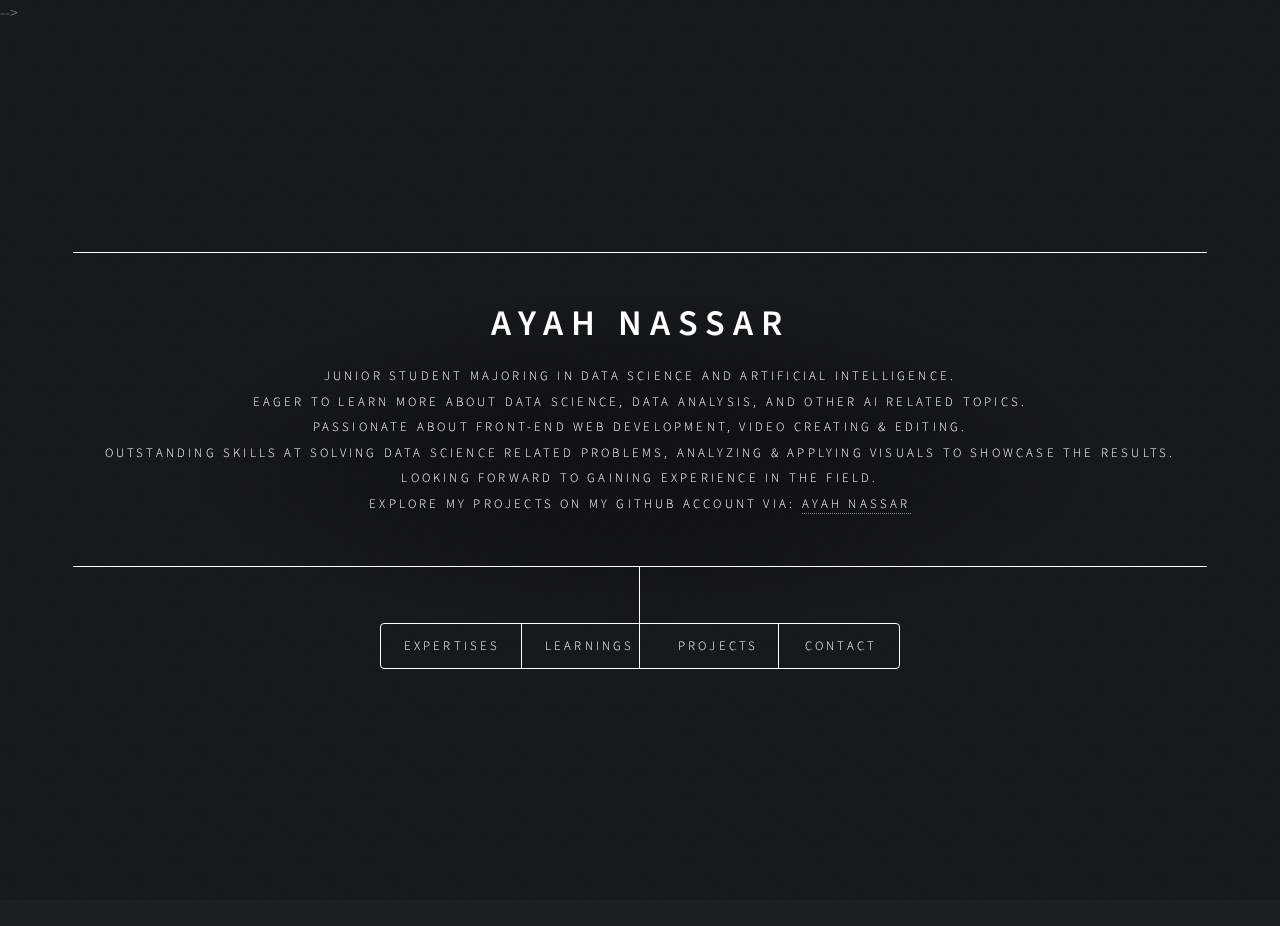
==== portfolioAyah/index.html @ 123b7825 "Update index.html" ====
<!DOCTYPE HTML>

<html>
	<head>
		<title>Ayah Nassar</title>
		<meta charset="utf-8" />
		<meta name="viewport" content="width=device-width, initial-scale=1, user-scalable=no" />
		<link rel="stylesheet" href="assets/css/main.css" />
		<noscript><link rel="stylesheet" href="assets/css/noscript.css" /></noscript>

<!-- 		<!-- Favicon Links -->

		<link rel="apple-touch-icon" sizes="180x180" href="images/apple-touch-icon.png">
		<link rel="icon" type="image/png" sizes="32x32" href="images/favicon-32x32.png">
		<link rel="icon" type="image/png" sizes="16x16" href="images/favicon-16x16.png">
		<link rel="manifest" href="images/site.webmanifest">
		<link rel="mask-icon" href="images/safari-pinned-tab.svg" color="#5bbad5">
		<link rel="shortcut icon" href="images/favicon.ico">
		<meta name="msapplication-TileColor" content="#2d89ef">
		<meta name="msapplication-TileImage" content="images/mstile-150x150.png">
		<meta name="theme-color" content="#ffffff"> -->


	</head>
	<body class="is-preload">

		<!-- Wrapper -->
			<div id="wrapper">

				<!-- Header -->
					<header id="header">
						<!-- <div class="logo">
							<span class="icon fa-gem"></span> 
						</div> -->
						<div class="content">
							<div class="inner">
								<h1>Ayah Nassar</h1>
								<p>Junior student majoring in Data Science and Artificial intelligence. <br>
									Eager to learn more about Data Science, Data Analysis, and other AI related topics. <br>
									Passionate about front-end web development, video creating & editing. <bR>
									Outstanding skills at solving Data Science related problems, analyzing & applying visuals to showcase the results. <br>
									Looking forward to gaining experience in the field. <br>
									Explore my projects on my GitHub account via: <a href="https://github.com/AyahNassar?tab=repositories">Ayah Nassar</a></p>
							</div>
						</div>
						<nav>
							<ul>
								<li><a href="#intro">Expertises</a></li>
								<li><a href="#work">Learnings</a></li>
								<li><a href="#elements">Projects</a></li>
								<li><a href="#contact">Contact</a></li>
							</ul>
						</nav>
					</header>

				<!-- Main -->
					<div id="main">

						<!-- Intro -->
							<article id="intro">
								<h2 class="major">Intro</h2>
								<span class="image main"><img src="images/pic01.png" alt="" /></span>
					
								<h2 class="major">Skills</h2>
								<!-- <span class="image main"><img src="images/pic01.jpg" alt="" /></span> -->
								<ul>
									<li>Data Analysis</li>
									<li>Data Visualization</li>
									<li>SQL (MySQL) & Non-SQL (MongoDB)</li>
									<li>Microsoft PowerBi</li>
									<li>Microsoft Excel</li>
									<li>Basic Statistics</li>
									<li>Machine Learning Algorithms</li>
									<li>Web Development (HTML/CSS/JS)</li>
									<li>Node.js with Express.js</li>
									<li>Kali Linux</li>
									<li>Communication</li>
									<li>Analytical Skills</li>
									<li>Problem Solving</li>
									<li>Teamwork</li>
									<li>Time Management</li>
									<li>Microsoft Excel</li>
									
								</ul>
								<h2 class="major">Languages</h2>
								<ul>
									<li>Arabic 'Full professional proficiency'</li>
									<li>English 'Full professional proficiency'</li>
									<li>Turkish 'Elementary proffeciency'</li>
								</ul>
								<h2 class="major">Interests</h2>
								<p>Keen interest in expanding knowledge of cutting-edge technologies and programming languages 
									</p>
								<p>Active participant in AI and data science meetups and seminars to continuously improve and stay updated 
									in the field. 
									</p>
								<p>Regularly undertake online courses to self-teach advanced topics in data science, AI, and ML. </p>

								<h2 class="major">Volunteering</h2>
								<p>-Volunteered at UDST in all events including ITAS conference(International conference on Innovation and 
									Technological Advances for Sustainability.) that took place in March.</p>
									<p>-I had the privilege to contribute as a volunteer in the Registration Section during the International AI Symposium at the University of Science and Technology (UDST). 
									<br>It was an incredible experience being part of the team that facilitated the seamless registration process for the event held on November 29th and 30th, 2023.</p>
									<p>-Volunteered in Student Recruitment Event as an AI student speaker, talked about the AI major from a Junior student point of view. 
									This event aims to welcome 170 students from public schools and take them in a tour in UDST's colleges.</p>


							</article>

						<!-- Work -->
							<article id="work">
								<h2 class="major">Education</h2>
								<span class="image main"><img src="images/pic02.jpg" alt="" /></span>
								<p>-Third  year student at the University of Doha For Science And Technology. Majoring
								 in Bachelor of Science in Data Science and Artificial Intelligence. 
								
								<p>-Expected graduation date, June 2025.</p>

								<h2 class="major">Course Work</h2>
								<ul>
									<li>Statistics for Data Science</li>
									<li>Java</li>
									<li>Database Management Systems</li>
									<li>Data Analysis & Visualization</li>
									<li>Machine Learning</li>
									<li>Web Development</li>
									<li>Parallel & Distributed Computing</li>
								</ul>

								<h2 class="major">Workshops Attended</h2>
								<p><b>1. AI Symposium at QU held in October 2023 attended sessions:</b></p>
								<ul>
									<li>AI in healh care.</li>
									<li>How AI is changing newsroom world wide.</li>
									<li>How AI enhances inclusivity for individuals with disabilities.</li>
									<li>Harnessing AI in health care in Qatar.</li>
									<li>The rise of generative AI, does human experties have expiry date?</li>
									<li>The future industry of AI.</li>
								</ul>
								<p><b>2. International AI Symposium at UDST held in November 2023 attended sessions:</b></p>
								<ul>
									<li>Implementing AI in healh care: Prospects and Challanges.</li>
									<li>History of AI, its past and future.</li>
									<li>Driving value from AI in Financial Services.</li>
									<li>(Is there) Life after ChatGPT?.</li>
									<li>AI in education: Balancing Excellence with Ethics.</li>
									<li>Can Software Engineering Help Ameliorate AI-based Systems?</li>
									<li>What can AI do for Finance?</li>
									<li>Safe and Helpful AI: SO Much More Than LLMs and ML.</li>
								</ul>
								<p><b>3. Business Leaders Campaign by Injaz Qatar held in November 2023.</b></p>
								<p><b>4. Design Thinking, Marketing held in September - October 2023.</b></p>
								<p><b>5. The Importance of AI & Increasing productivity held in May 2023.</b></p>
								<p><b>6. Cybersecurity Forum, Cybersecurity for SMEs in Qatar held in January 2024.</b></p>
								<p><b>7. Challenges of Cybersecurity and AI held in February 2024.</b></p>

								<h2 class="major">Courses Taken</h2>
								<p><b>1. Elements of AI online course, MinnaLearn, University of Helsinki April 2023.</b></p>
								<p><b>2. Palo Alto Networks Cybersecurity Academy, Cybersecurity Foundation online course, April 2023.</b></p>
								<p><b>3. Getting Started with Technology, Think like an Engineer, May 2023.</b></p>
								<p><b>4. PowerBi Data Analyst Associate online course, July 2023.</b></p>
								<p><b>5. Data Analytics: Dashboards vs Data Stories, July 2023.</b></p>
								<p><b>6. Learning Data Science, understanding the basics, July 2023.</b></p>
								<p><b>7. PowerBi Data Analyst Associate (PL-300) Creating reports in powerbi, July 2023.</b></p>




							</article>

						<!-- About -->
							<!-- <article id="about">
								<h2 class="major">Volunteering Experience</h2>
								 <span class="image main"><img src="images/pic03.jpg" alt="" /></span> 
								<p>-Volunteered at UDST in all events including ITAS conference(International conference on Innovation and 
									Technological Advances for Sustainability.) that took place in March.</p>
								<p>-I had the privilege to contribute as a volunteer in the Registration Section during the International AI Symposium at the University of Science and Technology (UDST). It was an incredible experience being part of the team that facilitated the seamless registration process for the event held on November 29th and 30th, 2023.</p>
							</article> -->

						<!-- Contact -->
							<article id="contact">
								<!-- <form method="post" action="#">
									<div class="fields">
										<div class="field half">
											<label for="name">Name</label>
											<input type="text" name="name" id="name" />
										</div>
										<div class="field half">
											<label for="email">Email</label>
											<input type="text" name="email" id="email" />
										</div>
										<div class="field">
											<label for="message">Message</label>
											<textarea name="message" id="message" rows="4"></textarea>
										</div>
									</div>
									<ul class="actions">
										<li><input type="submit" value="Send Message" class="primary" /></li>
										<li><input type="reset" value="Reset" /></li>
									</ul>
								</form> -->

								<h2 class="major">Contact Info</h2>
								<ul class="icons">
									<li><a href="mailto:ayanassar2777.email@gmail.com" class="icon brands fa-google"><span class="label">Gmail</span></a></li>
									<li><a href="tel:+974 50539482
										" class="icon solid fa-phone "><span class="label">Phone</span></a></li>
								</ul>
								<h2 class="major">Accounts</h2>

								<ul class="icons">
									<li><a href="https://www.linkedin.com/in/ayah-nassar-7b298a23a/" class="icon brands fa-linkedin"><span class="label">Linkedin</span></a></li>
									<li><a href="https://github.com/AyahNassar 
										" class="icon brands fa-github"><span class="label">GitHub</span></a></li>
								</ul>
								

							</article>

						<!-- Elements -->
							<article id="elements">
								<h2 class="major">Major Projects</h2>
								<span class="image main"><img src="images/pic04.png" alt="" /></span>

								<section>
									<h3 class="major">1. Heuristic Problem-Solving: </h3>
									<p>Developed a heuristic-based solution for a data-driven problem, demonstrating strong analytical thinking 
										and strategic problem-solving skills. (Travelling Salesman Problem). 
										Applied data visualization to better understand the problem space and to communicate the effectiveness 
										of the solution. </p>
										<p>Check out the code on <a href="https://github.com/AyahNassar/optimization-heuristics" ><b>GitHub</b></a>.</p>
									<h3 class="major">2. Data Science: </h3>
									<p>Completed a range of data science projects using Python, focusing on data cleaning, exploration, 
										visualization, analysis, and machine learning. 
										Used storytelling techniques to communicate data insights effectively. 
										Projects include Diabetes Prediction Using Machine Learning, excel and powerbi dashboards that I’ve 
										created. </p>
										<p>Explore the code of one of the projects on <a href="https://github.com/AyahNassar/Data-Science--diabetes-dataset"><b>GitHub</b></a>.</p>


										<h3 class="major">3. Web Development: </h3>
										<p>Latest website, FuelHub, a comprehensive web-based solution for managing petrol stations across Qatar. This repository houses the source code for a robust system that enables seamless monitoring and control for company owners, administrators, and station managers.
											Using Node.js with Express.js.</p>
										<p>Check out the website's code on <a href="https://github.com/AyahNassar/WebTechProject" ><b>GitHub</b></a>.</p>


									<!-- <h4>Blockquote</h4>
									<blockquote>Fringilla nisl. Donec accumsan interdum nisi, quis tincidunt felis sagittis eget tempus euismod. Vestibulum ante ipsum primis in faucibus vestibulum. Blandit adipiscing eu felis iaculis volutpat ac adipiscing accumsan faucibus. Vestibulum ante ipsum primis in faucibus lorem ipsum dolor sit amet nullam adipiscing eu felis.</blockquote>
									<h4>Preformatted</h4> -->
									<!-- <pre><code>i = 0;

while (!deck.isInOrder()) {
    print 'Iteration ' + i;
    deck.shuffle();
    i++;
}

print 'It took ' + i + ' iterations to sort the deck.';</code></pre> -->
								</section>

								<!-- <section>
									<h3 class="major">Lists</h3>

									<h4>Unordered</h4>
									<ul>
										<li>Dolor pulvinar etiam.</li>
										<li>Sagittis adipiscing.</li>
										<li>Felis enim feugiat.</li>
									</ul>

									<h4>Alternate</h4>
									<ul class="alt">
										<li>Dolor pulvinar etiam.</li>
										<li>Sagittis adipiscing.</li>
										<li>Felis enim feugiat.</li>
									</ul>

									<h4>Ordered</h4>
									<ol>
										<li>Dolor pulvinar etiam.</li>
										<li>Etiam vel felis viverra.</li>
										<li>Felis enim feugiat.</li>
										<li>Dolor pulvinar etiam.</li>
										<li>Etiam vel felis lorem.</li>
										<li>Felis enim et feugiat.</li>
									</ol>
									<h4>Icons</h4>
									<ul class="icons">
										<li><a href="#" class="icon brands fa-twitter"><span class="label">Twitter</span></a></li>
										<li><a href="#" class="icon brands fa-facebook-f"><span class="label">Facebook</span></a></li>
										<li><a href="#" class="icon brands fa-instagram"><span class="label">Instagram</span></a></li>
										<li><a href="#" class="icon brands fa-github"><span class="label">Github</span></a></li>
									</ul>

									<h4>Actions</h4>
									<ul class="actions">
										<li><a href="#" class="button primary">Default</a></li>
										<li><a href="#" class="button">Default</a></li>
									</ul>
									<ul class="actions stacked">
										<li><a href="#" class="button primary">Default</a></li>
										<li><a href="#" class="button">Default</a></li>
									</ul>
								</section> -->

								<!-- <section>
									<h3 class="major">Table</h3>
									<h4>Default</h4>
									<div class="table-wrapper">
										<table>
											<thead>
												<tr>
													<th>Name</th>
													<th>Description</th>
													<th>Price</th>
												</tr>
											</thead>
											<tbody>
												<tr>
													<td>Item One</td>
													<td>Ante turpis integer aliquet porttitor.</td>
													<td>29.99</td>
												</tr>
												<tr>
													<td>Item Two</td>
													<td>Vis ac commodo adipiscing arcu aliquet.</td>
													<td>19.99</td>
												</tr>
												<tr>
													<td>Item Three</td>
													<td> Morbi faucibus arcu accumsan lorem.</td>
													<td>29.99</td>
												</tr>
												<tr>
													<td>Item Four</td>
													<td>Vitae integer tempus condimentum.</td>
													<td>19.99</td>
												</tr>
												<tr>
													<td>Item Five</td>
													<td>Ante turpis integer aliquet porttitor.</td>
													<td>29.99</td>
												</tr>
											</tbody>
											<tfoot>
												<tr>
													<td colspan="2"></td>
													<td>100.00</td>
												</tr>
											</tfoot>
										</table>
									</div>

									<h4>Alternate</h4>
									<div class="table-wrapper">
										<table class="alt">
											<thead>
												<tr>
													<th>Name</th>
													<th>Description</th>
													<th>Price</th>
												</tr>
											</thead>
											<tbody>
												<tr>
													<td>Item One</td>
													<td>Ante turpis integer aliquet porttitor.</td>
													<td>29.99</td>
												</tr>
												<tr>
													<td>Item Two</td>
													<td>Vis ac commodo adipiscing arcu aliquet.</td>
													<td>19.99</td>
												</tr>
												<tr>
													<td>Item Three</td>
													<td> Morbi faucibus arcu accumsan lorem.</td>
													<td>29.99</td>
												</tr>
												<tr>
													<td>Item Four</td>
													<td>Vitae integer tempus condimentum.</td>
													<td>19.99</td>
												</tr>
												<tr>
													<td>Item Five</td>
													<td>Ante turpis integer aliquet porttitor.</td>
													<td>29.99</td>
												</tr>
											</tbody>
											<tfoot>
												<tr>
													<td colspan="2"></td>
													<td>100.00</td>
												</tr>
											</tfoot>
										</table>
									</div>
								</section> -->

								<!-- <section>
									<h3 class="major">Buttons</h3>
									<ul class="actions">
										<li><a href="#" class="button primary">Primary</a></li>
										<li><a href="#" class="button">Default</a></li>
									</ul>
									<ul class="actions">
										<li><a href="#" class="button">Default</a></li>
										<li><a href="#" class="button small">Small</a></li>
									</ul>
									<ul class="actions">
										<li><a href="#" class="button primary icon solid fa-download">Icon</a></li>
										<li><a href="#" class="button icon solid fa-download">Icon</a></li>
									</ul>
									<ul class="actions">
										<li><span class="button primary disabled">Disabled</span></li>
										<li><span class="button disabled">Disabled</span></li>
									</ul>
								</section> -->

								<!-- <section>
									<h3 class="major">Form</h3>
									<form method="post" action="#">
										<div class="fields">
											<div class="field half">
												<label for="demo-name">Name</label>
												<input type="text" name="demo-name" id="demo-name" value="" placeholder="Jane Doe" />
											</div>
											<div class="field half">
												<label for="demo-email">Email</label>
												<input type="email" name="demo-email" id="demo-email" value="" placeholder="jane@untitled.tld" />
											</div>
											<div class="field">
												<label for="demo-category">Category</label>
												<select name="demo-category" id="demo-category">
													<option value="">-</option>
													<option value="1">Manufacturing</option>
													<option value="1">Shipping</option>
													<option value="1">Administration</option>
													<option value="1">Human Resources</option>
												</select>
											</div>
											<div class="field half">
												<input type="radio" id="demo-priority-low" name="demo-priority" checked>
												<label for="demo-priority-low">Low</label>
											</div>
											<div class="field half">
												<input type="radio" id="demo-priority-high" name="demo-priority">
												<label for="demo-priority-high">High</label>
											</div>
											<div class="field half">
												<input type="checkbox" id="demo-copy" name="demo-copy">
												<label for="demo-copy">Email me a copy</label>
											</div>
											<div class="field half">
												<input type="checkbox" id="demo-human" name="demo-human" checked>
												<label for="demo-human">Not a robot</label>
											</div>
											<div class="field">
												<label for="demo-message">Message</label>
												<textarea name="demo-message" id="demo-message" placeholder="Enter your message" rows="6"></textarea>
											</div>
										</div>
										<ul class="actions">
											<li><input type="submit" value="Send Message" class="primary" /></li>
											<li><input type="reset" value="Reset" /></li>
										</ul>
									</form>
								</section> -->
								<p><b>Other Projects can be viewed on my <a href="https://github.com/AyahNassar?tab=repositories"><b>GitHub Account</b></a> as well.</b></p>

							</article>

					</div>

				<!-- Footer -->
					<footer id="footer">
						<!-- <p class="copyright">&copy; Untitled. Design: <a href="https://html5up.net">HTML5 UP</a>.</p> -->
					</footer>

			</div>

		<!-- BG -->
			<div id="bg"></div>

		<!-- Scripts -->
			<script src="assets/js/jquery.min.js"></script>
			<script src="assets/js/browser.min.js"></script>
			<script src="assets/js/breakpoints.min.js"></script>
			<script src="assets/js/util.js"></script>
			<script src="assets/js/main.js"></script>

	</body>
</html>
---- portfolioAyah/assets/css/main.css ----
@import url(fontawesome-all.min.css);
@import url("https://fonts.googleapis.com/css?family=Source+Sans+Pro:300italic,600italic,300,600");


html, body, div, span, applet, object,
iframe, h1, h2, h3, h4, h5, h6, p, blockquote,
pre, a, abbr, acronym, address, big, cite,
code, del, dfn, em, img, ins, kbd, q, s, samp,
small, strike, strong, sub, sup, tt, var, b,
u, i, center, dl, dt, dd, ol, ul, li, fieldset,
form, label, legend, table, caption, tbody,
tfoot, thead, tr, th, td, article, aside,
canvas, details, embed, figure, figcaption,
footer, header, hgroup, menu, nav, output, ruby,
section, summary, time, mark, audio, video {
	margin: 0;
	padding: 0;
	border: 0;
	font-size: 100%;
	font: inherit;
	vertical-align: baseline;}

article, aside, details, figcaption, figure,
footer, header, hgroup, menu, nav, section {
	display: block;}

body {
	line-height: 1;
}

ol, ul {
	list-style: none;
}

blockquote, q {
	quotes: none;
}

	blockquote:before, blockquote:after, q:before, q:after {
		content: '';
		content: none;
	}

table {
	border-collapse: collapse;
	border-spacing: 0;
}

body {
	-webkit-text-size-adjust: none;
}

mark {
	background-color: transparent;
	color: inherit;
}

input::-moz-focus-inner {
	border: 0;
	padding: 0;
}

input, select, textarea {
	-moz-appearance: none;
	-webkit-appearance: none;
	-ms-appearance: none;
	appearance: none;
}

/* Basic */

	@-ms-viewport {
		width: device-width;
	}

	@media screen and (max-width: 480px) {

		html, body {
			min-width: 320px;
		}

	}

	html {
		box-sizing: border-box;
	}

	*, *:before, *:after {
		box-sizing: inherit;
	}

	body {
		background: #1b1f22;
	}

		body.is-preload *, body.is-preload *:before, body.is-preload *:after {
			-moz-animation: none !important;
			-webkit-animation: none !important;
			-ms-animation: none !important;
			animation: none !important;
			-moz-transition: none !important;
			-webkit-transition: none !important;
			-ms-transition: none !important;
			transition: none !important;
		}

/* Type */

	html {
		font-size: 16pt;
	}

		@media screen and (max-width: 1680px) {

			html {
				font-size: 12pt;
			}

		}

		@media screen and (max-width: 736px) {

			html {
				font-size: 11pt;
			}

		}

		@media screen and (max-width: 360px) {

			html {
				font-size: 10pt;
			}

		}

	body, input, select, textarea {
		color: #ffffff;
		font-family: "Source Sans Pro", sans-serif;
		font-weight: 300;
		font-size: 1rem;
		line-height: 1.65;
	}

	a {
		-moz-transition: color 0.2s ease-in-out, background-color 0.2s ease-in-out, border-bottom-color 0.2s ease-in-out;
		-webkit-transition: color 0.2s ease-in-out, background-color 0.2s ease-in-out, border-bottom-color 0.2s ease-in-out;
		-ms-transition: color 0.2s ease-in-out, background-color 0.2s ease-in-out, border-bottom-color 0.2s ease-in-out;
		transition: color 0.2s ease-in-out, background-color 0.2s ease-in-out, border-bottom-color 0.2s ease-in-out;
		border-bottom: dotted 1px rgba(255, 255, 255, 0.5);
		text-decoration: none;
		color: inherit;
	}

		a:hover {
			border-bottom-color: transparent;
		}

	strong, b {
		color: #ffffff;
		font-weight: 600;
	}

	em, i {
		font-style: italic;
	}

	p {
		margin: 0 0 2rem 0;
	}

	h1, h2, h3, h4, h5, h6 {
		color: #ffffff;
		font-weight: 600;
		line-height: 1.5;
		margin: 0 0 1rem 0;
		text-transform: uppercase;
		letter-spacing: 0.2rem;
	}

		h1 a, h2 a, h3 a, h4 a, h5 a, h6 a {
			color: inherit;
			text-decoration: none;
		}

		h1.major, h2.major, h3.major, h4.major, h5.major, h6.major {
			border-bottom: solid 1px #ffffff;
			width: -moz-max-content;
			width: -webkit-max-content;
			width: -ms-max-content;
			width: max-content;
			padding-bottom: 0.5rem;
			margin: 0 0 2rem 0;
		}

	h1 {
		font-size: 2.25rem;
		line-height: 1.3;
		letter-spacing: 0.5rem;
	}

	h2 {
		font-size: 1.5rem;
		line-height: 1.4;
		letter-spacing: 0.5rem;
	}

	h3 {
		font-size: 1rem;
	}

	h4 {
		font-size: 0.8rem;
	}

	h5 {
		font-size: 0.7rem;
	}

	h6 {
		font-size: 0.6rem;
	}

	@media screen and (max-width: 736px) {

		h1 {
			font-size: 1.75rem;
			line-height: 1.4;
		}

		h2 {
			font-size: 1.25em;
			line-height: 1.5;
		}

	}

	sub {
		font-size: 0.8rem;
		position: relative;
		top: 0.5rem;
	}

	sup {
		font-size: 0.8rem;
		position: relative;
		top: -0.5rem;
	}

	blockquote {
		border-left: solid 4px #ffffff;
		font-style: italic;
		margin: 0 0 2rem 0;
		padding: 0.5rem 0 0.5rem 2rem;
	}

	code {
		background: rgba(255, 255, 255, 0.075);
		border-radius: 4px;
		font-family: "Courier New", monospace;
		font-size: 0.9rem;
		margin: 0 0.25rem;
		padding: 0.25rem 0.65rem;
	}

	pre {
		-webkit-overflow-scrolling: touch;
		font-family: "Courier New", monospace;
		font-size: 0.9rem;
		margin: 0 0 2rem 0;
	}

		pre code {
			display: block;
			line-height: 1.75;
			padding: 1rem 1.5rem;
			overflow-x: auto;
		}

	hr {
		border: 0;
		border-bottom: solid 1px #ffffff;
		margin: 2.75rem 0;
	}

	.align-left {
		text-align: left;
	}

	.align-center {
		text-align: center;
	}

	.align-right {
		text-align: right;
	}

/* Form */

	form {
		margin: 0 0 2rem 0;
	}

		form > :last-child {
			margin-bottom: 0;
		}

		form > .fields {
			display: -moz-flex;
			display: -webkit-flex;
			display: -ms-flex;
			display: flex;
			-moz-flex-wrap: wrap;
			-webkit-flex-wrap: wrap;
			-ms-flex-wrap: wrap;
			flex-wrap: wrap;
			width: calc(100% + 3rem);
			margin: -1.5rem 0 2rem -1.5rem;
		}

			form > .fields > .field {
				-moz-flex-grow: 0;
				-webkit-flex-grow: 0;
				-ms-flex-grow: 0;
				flex-grow: 0;
				-moz-flex-shrink: 0;
				-webkit-flex-shrink: 0;
				-ms-flex-shrink: 0;
				flex-shrink: 0;
				padding: 1.5rem 0 0 1.5rem;
				width: calc(100% - 1.5rem);
			}

				form > .fields > .field.half {
					width: calc(50% - 0.75rem);
				}

				form > .fields > .field.third {
					width: calc(100%/3 - 0.5rem);
				}

				form > .fields > .field.quarter {
					width: calc(25% - 0.375rem);
				}

		@media screen and (max-width: 480px) {

			form > .fields {
				width: calc(100% + 3rem);
				margin: -1.5rem 0 2rem -1.5rem;
			}

				form > .fields > .field {
					padding: 1.5rem 0 0 1.5rem;
					width: calc(100% - 1.5rem);
				}

					form > .fields > .field.half {
						width: calc(100% - 1.5rem);
					}

					form > .fields > .field.third {
						width: calc(100% - 1.5rem);
					}

					form > .fields > .field.quarter {
						width: calc(100% - 1.5rem);
					}

		}

	label {
		color: #ffffff;
		display: block;
		font-size: 0.8rem;
		font-weight: 300;
		letter-spacing: 0.2rem;
		line-height: 1.5;
		margin: 0 0 1rem 0;
		text-transform: uppercase;
	}

	input[type="text"],
	input[type="password"],
	input[type="email"],
	input[type="tel"],
	select,
	textarea {
		-moz-appearance: none;
		-webkit-appearance: none;
		-ms-appearance: none;
		appearance: none;
		-moz-transition: border-color 0.2s ease-in-out, box-shadow 0.2s ease-in-out, background-color 0.2s ease-in-out;
		-webkit-transition: border-color 0.2s ease-in-out, box-shadow 0.2s ease-in-out, background-color 0.2s ease-in-out;
		-ms-transition: border-color 0.2s ease-in-out, box-shadow 0.2s ease-in-out, background-color 0.2s ease-in-out;
		transition: border-color 0.2s ease-in-out, box-shadow 0.2s ease-in-out, background-color 0.2s ease-in-out;
		background-color: transparent;
		border-radius: 4px;
		border: solid 1px #ffffff;
		color: inherit;
		display: block;
		outline: 0;
		padding: 0 1rem;
		text-decoration: none;
		width: 100%;
	}

		input[type="text"]:invalid,
		input[type="password"]:invalid,
		input[type="email"]:invalid,
		input[type="tel"]:invalid,
		select:invalid,
		textarea:invalid {
			box-shadow: none;
		}

		input[type="text"]:focus,
		input[type="password"]:focus,
		input[type="email"]:focus,
		input[type="tel"]:focus,
		select:focus,
		textarea:focus {
			background: rgba(255, 255, 255, 0.075);
			border-color: #ffffff;
			box-shadow: 0 0 0 1px #ffffff;
		}

	select {
		background-image: url("data:image/svg+xml;charset=utf8,%3Csvg xmlns='http://www.w3.org/2000/svg' width='40' height='40' preserveAspectRatio='none' viewBox='0 0 40 40'%3E%3Cpath d='M9.4,12.3l10.4,10.4l10.4-10.4c0.2-0.2,0.5-0.4,0.9-0.4c0.3,0,0.6,0.1,0.9,0.4l3.3,3.3c0.2,0.2,0.4,0.5,0.4,0.9 c0,0.4-0.1,0.6-0.4,0.9L20.7,31.9c-0.2,0.2-0.5,0.4-0.9,0.4c-0.3,0-0.6-0.1-0.9-0.4L4.3,17.3c-0.2-0.2-0.4-0.5-0.4-0.9 c0-0.4,0.1-0.6,0.4-0.9l3.3-3.3c0.2-0.2,0.5-0.4,0.9-0.4S9.1,12.1,9.4,12.3z' fill='%23ffffff' /%3E%3C/svg%3E");
		background-size: 1.25rem;
		background-repeat: no-repeat;
		background-position: calc(100% - 1rem) center;
		height: 2.75rem;
		padding-right: 2.75rem;
		text-overflow: ellipsis;
	}

		select option {
			color: #ffffff;
			background: #1b1f22;
		}

		select:focus::-ms-value {
			background-color: transparent;
		}

		select::-ms-expand {
			display: none;
		}

	input[type="text"],
	input[type="password"],
	input[type="email"],
	select {
		height: 2.75rem;
	}

	textarea {
		padding: 0.75rem 1rem;
	}

	input[type="checkbox"],
	input[type="radio"] {
		-moz-appearance: none;
		-webkit-appearance: none;
		-ms-appearance: none;
		appearance: none;
		display: block;
		float: left;
		margin-right: -2rem;
		opacity: 0;
		width: 1rem;
		z-index: -1;
	}

		input[type="checkbox"] + label,
		input[type="radio"] + label {
			text-decoration: none;
			-moz-user-select: none;
			-webkit-user-select: none;
			-ms-user-select: none;
			user-select: none;
			color: #ffffff;
			cursor: pointer;
			display: inline-block;
			font-size: 0.8rem;
			font-weight: 300;
			margin: 0 0 0.5rem 0;
			padding-left: 2.65rem;
			padding-right: 0.75rem;
			position: relative;
		}

			input[type="checkbox"] + label:before,
			input[type="radio"] + label:before {
				-moz-osx-font-smoothing: grayscale;
				-webkit-font-smoothing: antialiased;
				display: inline-block;
				font-style: normal;
				font-variant: normal;
				text-rendering: auto;
				line-height: 1;
				text-transform: none !important;
				font-family: 'Font Awesome 5 Free';
				font-weight: 900;
			}

			input[type="checkbox"] + label:before,
			input[type="radio"] + label:before {
				-moz-transition: border-color 0.2s ease-in-out, box-shadow 0.2s ease-in-out, background-color 0.2s ease-in-out;
				-webkit-transition: border-color 0.2s ease-in-out, box-shadow 0.2s ease-in-out, background-color 0.2s ease-in-out;
				-ms-transition: border-color 0.2s ease-in-out, box-shadow 0.2s ease-in-out, background-color 0.2s ease-in-out;
				transition: border-color 0.2s ease-in-out, box-shadow 0.2s ease-in-out, background-color 0.2s ease-in-out;
				border-radius: 4px;
				border: solid 1px #ffffff;
				content: '';
				display: inline-block;
				height: 1.65rem;
				left: 0;
				line-height: 1.65rem;
				position: absolute;
				text-align: center;
				top: -0.15rem;
				width: 1.65rem;
			}

		input[type="checkbox"]:checked + label:before,
		input[type="radio"]:checked + label:before {
			background: #ffffff !important;
			border-color: #ffffff !important;
			color: #1b1f22;
			content: '\f00c';
		}

		input[type="checkbox"]:focus + label:before,
		input[type="radio"]:focus + label:before {
			background: rgba(255, 255, 255, 0.075);
			border-color: #ffffff;
			box-shadow: 0 0 0 1px #ffffff;
		}

	input[type="checkbox"] + label:before {
		border-radius: 4px;
	}

	input[type="radio"] + label:before {
		border-radius: 100%;
	}

	::-webkit-input-placeholder {
		color: rgba(255, 255, 255, 0.5) !important;
		opacity: 1.0;
	}

	:-moz-placeholder {
		color: rgba(255, 255, 255, 0.5) !important;
		opacity: 1.0;
	}

	::-moz-placeholder {
		color: rgba(255, 255, 255, 0.5) !important;
		opacity: 1.0;
	}

	:-ms-input-placeholder {
		color: rgba(255, 255, 255, 0.5) !important;
		opacity: 1.0;
	}

	.formerize-placeholder {
		color: rgba(255, 255, 255, 0.5) !important;
		opacity: 1.0;
	}

/* Box */

	.box {
		border-radius: 4px;
		border: solid 1px #ffffff;
		margin-bottom: 2rem;
		padding: 1.5em;
	}

		.box > :last-child,
		.box > :last-child > :last-child,
		.box > :last-child > :last-child > :last-child {
			margin-bottom: 0;
		}

		.box.alt {
			border: 0;
			border-radius: 0;
			padding: 0;
		}

/* Icon */

	.icon {
		text-decoration: none;
		border-bottom: none;
		position: relative;
	}

		.icon:before {
			-moz-osx-font-smoothing: grayscale;
			-webkit-font-smoothing: antialiased;
			display: inline-block;
			font-style: normal;
			font-variant: normal;
			text-rendering: auto;
			line-height: 1;
			text-transform: none !important;
			font-family: 'Font Awesome 5 Free';
			font-weight: 400;
		}

		.icon > .label {
			display: none;
		}

		.icon:before {
			line-height: inherit;
		}

		.icon.solid:before {
			font-weight: 900;
		}

		.icon.brands:before {
			font-family: 'Font Awesome 5 Brands';
		}

/* Image */

	.image {
		border-radius: 4px;
		border: 0;
		display: inline-block;
		position: relative;
	}

		.image:before {
			pointer-events: none;
			background-image: url("../../images/overlay.png");
			background-color: rgba(19, 21, 25, 0.5);
			border-radius: 4px;
			content: '';
			display: block;
			height: 100%;
			left: 0;
			opacity: 0.5;
			position: absolute;
			top: 0;
			width: 100%;
		}

		.image img {
			border-radius: 4px;
			display: block;
		}

		.image.left, .image.right {
			max-width: 40%;
		}

			.image.left img, .image.right img {
				width: 100%;
			}

		.image.left {
			float: left;
			padding: 0 1.5em 1em 0;
			top: 0.25em;
		}

		.image.right {
			float: right;
			padding: 0 0 1em 1.5em;
			top: 0.25em;
		}

		.image.fit {
			display: block;
			margin: 0 0 2rem 0;
			width: 100%;
		}

			.image.fit img {
				width: 100%;
			}

		.image.main {
			display: block;
			margin: 2.5rem 0;
			width: 100%;
		}

			.image.main img {
				width: 100%;
			}

		@media screen and (max-width: 736px) {

			.image.main {
				margin: 2rem 0;
			}

		}

		@media screen and (max-width: 480px) {

			.image.main {
				margin: 1.5rem 0;
			}

		}

/* List */

	ol {
		list-style: decimal;
		margin: 0 0 2rem 0;
		padding-left: 1.25em;
	}

		ol li {
			padding-left: 0.25em;
		}

	ul {
		list-style: disc;
		margin: 0 0 2rem 0;
		padding-left: 1em;
	}

		ul li {
			padding-left: 0.5em;
		}

		ul.alt {
			list-style: none;
			padding-left: 0;
		}

			ul.alt li {
				border-top: solid 1px #ffffff;
				padding: 0.5em 0;
			}

				ul.alt li:first-child {
					border-top: 0;
					padding-top: 0;
				}

	dl {
		margin: 0 0 2rem 0;
	}

		dl dt {
			display: block;
			font-weight: 600;
			margin: 0 0 1rem 0;
		}

		dl dd {
			margin-left: 2rem;
		}

/* Actions */

	ul.actions {
		display: -moz-flex;
		display: -webkit-flex;
		display: -ms-flex;
		display: flex;
		cursor: default;
		list-style: none;
		margin-left: -1rem;
		padding-left: 0;
	}

		ul.actions li {
			padding: 0 0 0 1rem;
			vertical-align: middle;
		}

		ul.actions.special {
			-moz-justify-content: center;
			-webkit-justify-content: center;
			-ms-justify-content: center;
			justify-content: center;
			width: 100%;
			margin-left: 0;
		}

			ul.actions.special li:first-child {
				padding-left: 0;
			}

		ul.actions.stacked {
			-moz-flex-direction: column;
			-webkit-flex-direction: column;
			-ms-flex-direction: column;
			flex-direction: column;
			margin-left: 0;
		}

			ul.actions.stacked li {
				padding: 1.3rem 0 0 0;
			}

				ul.actions.stacked li:first-child {
					padding-top: 0;
				}

		ul.actions.fit {
			width: calc(100% + 1rem);
		}

			ul.actions.fit li {
				-moz-flex-grow: 1;
				-webkit-flex-grow: 1;
				-ms-flex-grow: 1;
				flex-grow: 1;
				-moz-flex-shrink: 1;
				-webkit-flex-shrink: 1;
				-ms-flex-shrink: 1;
				flex-shrink: 1;
				width: 100%;
			}

				ul.actions.fit li > * {
					width: 100%;
				}

			ul.actions.fit.stacked {
				width: 100%;
			}

		@media screen and (max-width: 480px) {

			ul.actions:not(.fixed) {
				-moz-flex-direction: column;
				-webkit-flex-direction: column;
				-ms-flex-direction: column;
				flex-direction: column;
				margin-left: 0;
				width: 100% !important;
			}

				ul.actions:not(.fixed) li {
					-moz-flex-grow: 1;
					-webkit-flex-grow: 1;
					-ms-flex-grow: 1;
					flex-grow: 1;
					-moz-flex-shrink: 1;
					-webkit-flex-shrink: 1;
					-ms-flex-shrink: 1;
					flex-shrink: 1;
					padding: 1rem 0 0 0;
					text-align: center;
					width: 100%;
				}

					ul.actions:not(.fixed) li > * {
						width: 100%;
					}

					ul.actions:not(.fixed) li:first-child {
						padding-top: 0;
					}

					ul.actions:not(.fixed) li input[type="submit"],
					ul.actions:not(.fixed) li input[type="reset"],
					ul.actions:not(.fixed) li input[type="button"],
					ul.actions:not(.fixed) li button,
					ul.actions:not(.fixed) li .button {
						width: 100%;
					}

						ul.actions:not(.fixed) li input[type="submit"].icon:before,
						ul.actions:not(.fixed) li input[type="reset"].icon:before,
						ul.actions:not(.fixed) li input[type="button"].icon:before,
						ul.actions:not(.fixed) li button.icon:before,
						ul.actions:not(.fixed) li .button.icon:before {
							margin-left: -0.5em;
						}

		}

/* Icons */

	ul.icons {
		cursor: default;
		list-style: none;
		padding-left: 0;
	}

		ul.icons li {
			display: inline-block;
			padding: 0 0.75em 0 0;
		}

			ul.icons li:last-child {
				padding-right: 0;
			}

			ul.icons li a {
				border-radius: 100%;
				box-shadow: inset 0 0 0 1px #ffffff;
				display: inline-block;
				height: 2.25rem;
				line-height: 2.25rem;
				text-align: center;
				width: 2.25rem;
			}

				ul.icons li a:hover {
					background-color: rgba(255, 255, 255, 0.075);
				}

				ul.icons li a:active {
					background-color: rgba(255, 255, 255, 0.175);
				}

/* Table */

	.table-wrapper {
		-webkit-overflow-scrolling: touch;
		overflow-x: auto;
	}

	table {
		margin: 0 0 2rem 0;
		width: 100%;
	}

		table tbody tr {
			border: solid 1px #ffffff;
			border-left: 0;
			border-right: 0;
		}

			table tbody tr:nth-child(2n + 1) {
				background-color: rgba(255, 255, 255, 0.075);
			}

		table td {
			padding: 0.75em 0.75em;
		}

		table th {
			color: #ffffff;
			font-size: 0.9em;
			font-weight: 600;
			padding: 0 0.75em 0.75em 0.75em;
			text-align: left;
		}

		table thead {
			border-bottom: solid 2px #ffffff;
		}

		table tfoot {
			border-top: solid 2px #ffffff;
		}

		table.alt {
			border-collapse: separate;
		}

			table.alt tbody tr td {
				border: solid 1px #ffffff;
				border-left-width: 0;
				border-top-width: 0;
			}

				table.alt tbody tr td:first-child {
					border-left-width: 1px;
				}

			table.alt tbody tr:first-child td {
				border-top-width: 1px;
			}

			table.alt thead {
				border-bottom: 0;
			}

			table.alt tfoot {
				border-top: 0;
			}

/* Button */

	input[type="submit"],
	input[type="reset"],
	input[type="button"],
	button,
	.button {
		-moz-appearance: none;
		-webkit-appearance: none;
		-ms-appearance: none;
		appearance: none;
		-moz-transition: background-color 0.2s ease-in-out, color 0.2s ease-in-out;
		-webkit-transition: background-color 0.2s ease-in-out, color 0.2s ease-in-out;
		-ms-transition: background-color 0.2s ease-in-out, color 0.2s ease-in-out;
		transition: background-color 0.2s ease-in-out, color 0.2s ease-in-out;
		background-color: transparent;
		border-radius: 4px;
		border: 0;
		box-shadow: inset 0 0 0 1px #ffffff;
		color: #ffffff !important;
		cursor: pointer;
		display: inline-block;
		font-size: 0.8rem;
		font-weight: 300;
		height: 2.75rem;
		letter-spacing: 0.2rem;
		line-height: 2.75rem;
		outline: 0;
		padding: 0 1.25rem 0 1.35rem;
		text-align: center;
		text-decoration: none;
		text-transform: uppercase;
		white-space: nowrap;
	}

		input[type="submit"]:hover,
		input[type="reset"]:hover,
		input[type="button"]:hover,
		button:hover,
		.button:hover {
			background-color: rgba(255, 255, 255, 0.075);
		}

		input[type="submit"]:active,
		input[type="reset"]:active,
		input[type="button"]:active,
		button:active,
		.button:active {
			background-color: rgba(255, 255, 255, 0.175);
		}

		input[type="submit"].icon:before,
		input[type="reset"].icon:before,
		input[type="button"].icon:before,
		button.icon:before,
		.button.icon:before {
			margin-right: 0.5em;
		}

		input[type="submit"].fit,
		input[type="reset"].fit,
		input[type="button"].fit,
		button.fit,
		.button.fit {
			width: 100%;
		}

		input[type="submit"].small,
		input[type="reset"].small,
		input[type="button"].small,
		button.small,
		.button.small {
			font-size: 0.6rem;
			height: 2.0625rem;
			line-height: 2.0625rem;
		}

		input[type="submit"].primary,
		input[type="reset"].primary,
		input[type="button"].primary,
		button.primary,
		.button.primary {
			background-color: #ffffff;
			color: #1b1f22 !important;
			font-weight: 600;
		}

		input[type="submit"].disabled, input[type="submit"]:disabled,
		input[type="reset"].disabled,
		input[type="reset"]:disabled,
		input[type="button"].disabled,
		input[type="button"]:disabled,
		button.disabled,
		button:disabled,
		.button.disabled,
		.button:disabled {
			pointer-events: none;
			cursor: default;
			opacity: 0.25;
		}

	input[type="submit"],
	input[type="reset"],
	input[type="button"],
	button {
		line-height: calc(2.75rem - 2px);
	}

/* BG */

	#bg {
		-moz-transform: scale(1.0);
		-webkit-transform: scale(1.0);
		-ms-transform: scale(1.0);
		transform: scale(1.0);
		-webkit-backface-visibility: hidden;
		position: fixed;
		top: 0;
		left: 0;
		width: 100%;
		height: 100vh;
		z-index: 1;
	}

		#bg:before, #bg:after {
			content: '';
			display: block;
			position: absolute;
			top: 0;
			left: 0;
			width: 100%;
			height: 100%;
		}

		#bg:before {
			-moz-transition: background-color 2.5s ease-in-out;
			-webkit-transition: background-color 2.5s ease-in-out;
			-ms-transition: background-color 2.5s ease-in-out;
			transition: background-color 2.5s ease-in-out;
			-moz-transition-delay: 0.75s;
			-webkit-transition-delay: 0.75s;
			-ms-transition-delay: 0.75s;
			transition-delay: 0.75s;
			background-image: linear-gradient(to top, rgba(19, 21, 25, 0.5), rgba(19, 21, 25, 0.5)), url("../../images/overlay.png");
			background-size: auto,
 256px 256px;
			background-position: center,
 center;
			background-repeat: no-repeat,
 repeat;
			z-index: 2;
		}

		#bg:after {
			-moz-transform: scale(1.125);
			-webkit-transform: scale(1.125);
			-ms-transform: scale(1.125);
			transform: scale(1.125);
			-moz-transition: -moz-transform 0.325s ease-in-out, -moz-filter 0.325s ease-in-out;
			-webkit-transition: -webkit-transform 0.325s ease-in-out, -webkit-filter 0.325s ease-in-out;
			-ms-transition: -ms-transform 0.325s ease-in-out, -ms-filter 0.325s ease-in-out;
			transition: transform 0.325s ease-in-out, filter 0.325s ease-in-out;
			background-image: url("../../images/bg.jpg");
			background-position: center;
			background-size: cover;
			background-repeat: no-repeat;
			z-index: 1;
		}

		body.is-article-visible #bg:after {
			-moz-transform: scale(1.0825);
			-webkit-transform: scale(1.0825);
			-ms-transform: scale(1.0825);
			transform: scale(1.0825);
			-moz-filter: blur(0.2rem);
			-webkit-filter: blur(0.2rem);
			-ms-filter: blur(0.2rem);
			filter: blur(0.2rem);
		}

		body.is-preload #bg:before {
			background-color: #000000;
		}

/* Wrapper */

	#wrapper {
		display: -moz-flex;
		display: -webkit-flex;
		display: -ms-flex;
		display: flex;
		-moz-flex-direction: column;
		-webkit-flex-direction: column;
		-ms-flex-direction: column;
		flex-direction: column;
		-moz-align-items: center;
		-webkit-align-items: center;
		-ms-align-items: center;
		align-items: center;
		-moz-justify-content: space-between;
		-webkit-justify-content: space-between;
		-ms-justify-content: space-between;
		justify-content: space-between;
		position: relative;
		min-height: 100vh;
		width: 100%;
		padding: 4rem 2rem;
		z-index: 3;
	}

		#wrapper:before {
			content: '';
			display: block;
		}

		@media screen and (max-width: 1680px) {

			#wrapper {
				padding: 3rem 2rem;
			}

		}

		@media screen and (max-width: 736px) {

			#wrapper {
				padding: 2rem 1rem;
			}

		}

		@media screen and (max-width: 480px) {

			#wrapper {
				padding: 1rem;
			}

		}

/* Header */

	#header {
		display: -moz-flex;
		display: -webkit-flex;
		display: -ms-flex;
		display: flex;
		-moz-flex-direction: column;
		-webkit-flex-direction: column;
		-ms-flex-direction: column;
		flex-direction: column;
		-moz-align-items: center;
		-webkit-align-items: center;
		-ms-align-items: center;
		align-items: center;
		-moz-transition: -moz-transform 0.325s ease-in-out, -moz-filter 0.325s ease-in-out, opacity 0.325s ease-in-out;
		-webkit-transition: -webkit-transform 0.325s ease-in-out, -webkit-filter 0.325s ease-in-out, opacity 0.325s ease-in-out;
		-ms-transition: -ms-transform 0.325s ease-in-out, -ms-filter 0.325s ease-in-out, opacity 0.325s ease-in-out;
		transition: transform 0.325s ease-in-out, filter 0.325s ease-in-out, opacity 0.325s ease-in-out;
		background-image: -moz-radial-gradient(rgba(0, 0, 0, 0.25) 25%, rgba(0, 0, 0, 0) 55%);
		background-image: -webkit-radial-gradient(rgba(0, 0, 0, 0.25) 25%, rgba(0, 0, 0, 0) 55%);
		background-image: -ms-radial-gradient(rgba(0, 0, 0, 0.25) 25%, rgba(0, 0, 0, 0) 55%);
		background-image: radial-gradient(rgba(0, 0, 0, 0.25) 25%, rgba(0, 0, 0, 0) 55%);
		max-width: 100%;
		text-align: center;
	}

		#header > * {
			-moz-transition: opacity 0.325s ease-in-out;
			-webkit-transition: opacity 0.325s ease-in-out;
			-ms-transition: opacity 0.325s ease-in-out;
			transition: opacity 0.325s ease-in-out;
			position: relative;
			margin-top: 3.5rem;
		}

			#header > *:before {
				content: '';
				display: block;
				position: absolute;
				top: calc(-3.5rem - 1px);
				left: calc(50% - 1px);
				width: 1px;
				height: calc(3.5rem + 1px);
				background: #ffffff;
			}

		#header > :first-child {
			margin-top: 0;
		}

			#header > :first-child:before {
				display: none;
			}

		#header .logo {
			width: 5.5rem;
			height: 5.5rem;
			line-height: 5.5rem;
			border: solid 1px #ffffff;
			border-radius: 100%;
		}

			#header .logo .icon:before {
				font-size: 2rem;
			}

		#header .content {
			border-style: solid;
			border-color: #ffffff;
			border-top-width: 1px;
			border-bottom-width: 1px;
			max-width: 100%;
		}

			#header .content .inner {
				-moz-transition: max-height 0.75s ease, padding 0.75s ease, opacity 0.325s ease-in-out;
				-webkit-transition: max-height 0.75s ease, padding 0.75s ease, opacity 0.325s ease-in-out;
				-ms-transition: max-height 0.75s ease, padding 0.75s ease, opacity 0.325s ease-in-out;
				transition: max-height 0.75s ease, padding 0.75s ease, opacity 0.325s ease-in-out;
				-moz-transition-delay: 0.25s;
				-webkit-transition-delay: 0.25s;
				-ms-transition-delay: 0.25s;
				transition-delay: 0.25s;
				padding: 3rem 2rem;
				max-height: 40rem;
				overflow: hidden;
			}

				#header .content .inner > :last-child {
					margin-bottom: 0;
				}

			#header .content p {
				text-transform: uppercase;
				letter-spacing: 0.2rem;
				font-size: 0.8rem;
				line-height: 2;
			}

		#header nav ul {
			display: -moz-flex;
			display: -webkit-flex;
			display: -ms-flex;
			display: flex;
			margin-bottom: 0;
			list-style: none;
			padding-left: 0;
			border: solid 1px #ffffff;
			border-radius: 4px;
		}

			#header nav ul li {
				padding-left: 0;
				border-left: solid 1px #ffffff;
			}

				#header nav ul li:first-child {
					border-left: 0;
				}

				#header nav ul li a {
					display: block;
					min-width: 7.5rem;
					height: 2.75rem;
					line-height: 2.75rem;
					padding: 0 1.25rem 0 1.45rem;
					text-transform: uppercase;
					letter-spacing: 0.2rem;
					font-size: 0.8rem;
					border-bottom: 0;
				}

					#header nav ul li a:hover {
						background-color: rgba(255, 255, 255, 0.075);
					}

					#header nav ul li a:active {
						background-color: rgba(255, 255, 255, 0.175);
					}

		#header nav.use-middle:after {
			content: '';
			display: block;
			position: absolute;
			top: 0;
			left: calc(50% - 1px);
			width: 1px;
			height: 100%;
			background: #ffffff;
		}

		#header nav.use-middle ul li.is-middle {
			border-left: 0;
		}

		body.is-article-visible #header {
			-moz-transform: scale(0.95);
			-webkit-transform: scale(0.95);
			-ms-transform: scale(0.95);
			transform: scale(0.95);
			-moz-filter: blur(0.1rem);
			-webkit-filter: blur(0.1rem);
			-ms-filter: blur(0.1rem);
			filter: blur(0.1rem);
			opacity: 0;
		}

		body.is-preload #header {
			-moz-filter: blur(0.125rem);
			-webkit-filter: blur(0.125rem);
			-ms-filter: blur(0.125rem);
			filter: blur(0.125rem);
		}

			body.is-preload #header > * {
				opacity: 0;
			}

			body.is-preload #header .content .inner {
				max-height: 0;
				padding-top: 0;
				padding-bottom: 0;
				opacity: 0;
			}

		@media screen and (max-width: 980px) {

			#header .content p br {
				display: none;
			}

		}

		@media screen and (max-width: 736px) {

			#header > * {
				margin-top: 2rem;
			}

				#header > *:before {
					top: calc(-2rem - 1px);
					height: calc(2rem + 1px);
				}

			#header .logo {
				width: 4.75rem;
				height: 4.75rem;
				line-height: 4.75rem;
			}

				#header .logo .icon:before {
					font-size: 1.75rem;
				}

			#header .content .inner {
				padding: 2.5rem 1rem;
			}

			#header .content p {
				line-height: 1.875;
			}

		}

		@media screen and (max-width: 480px) {

			#header {
				padding: 1.5rem 0;
			}

				#header .content .inner {
					padding: 2.5rem 0;
				}

				#header nav ul {
					-moz-flex-direction: column;
					-webkit-flex-direction: column;
					-ms-flex-direction: column;
					flex-direction: column;
					min-width: 10rem;
					max-width: 100%;
				}

					#header nav ul li {
						border-left: 0;
						border-top: solid 1px #ffffff;
					}

						#header nav ul li:first-child {
							border-top: 0;
						}

						#header nav ul li a {
							height: 3rem;
							line-height: 3rem;
							min-width: 0;
							width: 100%;
						}

				#header nav.use-middle:after {
					display: none;
				}

		}

/* Main */

	#main {
		-moz-flex-grow: 1;
		-webkit-flex-grow: 1;
		-ms-flex-grow: 1;
		flex-grow: 1;
		-moz-flex-shrink: 1;
		-webkit-flex-shrink: 1;
		-ms-flex-shrink: 1;
		flex-shrink: 1;
		display: -moz-flex;
		display: -webkit-flex;
		display: -ms-flex;
		display: flex;
		-moz-align-items: center;
		-webkit-align-items: center;
		-ms-align-items: center;
		align-items: center;
		-moz-justify-content: center;
		-webkit-justify-content: center;
		-ms-justify-content: center;
		justify-content: center;
		-moz-flex-direction: column;
		-webkit-flex-direction: column;
		-ms-flex-direction: column;
		flex-direction: column;
		position: relative;
		max-width: 100%;
		z-index: 3;
	}

		#main article {
			-moz-transform: translateY(0.25rem);
			-webkit-transform: translateY(0.25rem);
			-ms-transform: translateY(0.25rem);
			transform: translateY(0.25rem);
			-moz-transition: opacity 0.325s ease-in-out, -moz-transform 0.325s ease-in-out;
			-webkit-transition: opacity 0.325s ease-in-out, -webkit-transform 0.325s ease-in-out;
			-ms-transition: opacity 0.325s ease-in-out, -ms-transform 0.325s ease-in-out;
			transition: opacity 0.325s ease-in-out, transform 0.325s ease-in-out;
			padding: 4.5rem 2.5rem 1.5rem 2.5rem ;
			position: relative;
			width: 40rem;
			max-width: 100%;
			background-color: rgba(27, 31, 34, 0.85);
			border-radius: 4px;
			opacity: 0;
		}

			#main article.active {
				-moz-transform: translateY(0);
				-webkit-transform: translateY(0);
				-ms-transform: translateY(0);
				transform: translateY(0);
				opacity: 1;
			}

			#main article .close {
				display: block;
				position: absolute;
				top: 0;
				right: 0;
				width: 4rem;
				height: 4rem;
				cursor: pointer;
				text-indent: 4rem;
				overflow: hidden;
				white-space: nowrap;
			}

				#main article .close:before {
					-moz-transition: background-color 0.2s ease-in-out;
					-webkit-transition: background-color 0.2s ease-in-out;
					-ms-transition: background-color 0.2s ease-in-out;
					transition: background-color 0.2s ease-in-out;
					content: '';
					display: block;
					position: absolute;
					top: 0.75rem;
					left: 0.75rem;
					width: 2.5rem;
					height: 2.5rem;
					border-radius: 100%;
					background-position: center;
					background-image: url("data:image/svg+xml;charset=utf8,%3Csvg xmlns='http://www.w3.org/2000/svg' xmlns:xlink='http://www.w3.org/1999/xlink' width='20px' height='20px' viewBox='0 0 20 20' zoomAndPan='disable'%3E%3Cstyle%3Eline %7B stroke: %23ffffff%3B stroke-width: 1%3B %7D%3C/style%3E%3Cline x1='2' y1='2' x2='18' y2='18' /%3E%3Cline x1='18' y1='2' x2='2' y2='18' /%3E%3C/svg%3E");
					background-size: 20px 20px;
					background-repeat: no-repeat;
				}

				#main article .close:hover:before {
					background-color: rgba(255, 255, 255, 0.075);
				}

				#main article .close:active:before {
					background-color: rgba(255, 255, 255, 0.175);
				}

		@media screen and (max-width: 736px) {

			#main article {
				padding: 3.5rem 2rem 0.5rem 2rem ;
			}

				#main article .close:before {
					top: 0.875rem;
					left: 0.875rem;
					width: 2.25rem;
					height: 2.25rem;
					background-size: 14px 14px;
				}

		}

		@media screen and (max-width: 480px) {

			#main article {
				padding: 3rem 1.5rem 0.5rem 1.5rem ;
			}

		}

/* Footer */

	#footer {
		-moz-transition: -moz-transform 0.325s ease-in-out, -moz-filter 0.325s ease-in-out, opacity 0.325s ease-in-out;
		-webkit-transition: -webkit-transform 0.325s ease-in-out, -webkit-filter 0.325s ease-in-out, opacity 0.325s ease-in-out;
		-ms-transition: -ms-transform 0.325s ease-in-out, -ms-filter 0.325s ease-in-out, opacity 0.325s ease-in-out;
		transition: transform 0.325s ease-in-out, filter 0.325s ease-in-out, opacity 0.325s ease-in-out;
		width: 100%;
		max-width: 100%;
		margin-top: 2rem;
		text-align: center;
	}

		#footer .copyright {
			letter-spacing: 0.2rem;
			font-size: 0.6rem;
			opacity: 0.75;
			margin-bottom: 0;
			text-transform: uppercase;
		}

		body.is-article-visible #footer {
			-moz-transform: scale(0.95);
			-webkit-transform: scale(0.95);
			-ms-transform: scale(0.95);
			transform: scale(0.95);
			-moz-filter: blur(0.1rem);
			-webkit-filter: blur(0.1rem);
			-ms-filter: blur(0.1rem);
			filter: blur(0.1rem);
			opacity: 0;
		}

		body.is-preload #footer {
			opacity: 0;
		}
---- portfolioAyah/assets/css/noscript.css ----
/* BG */

	body.is-preload #bg:before {
		background-color: transparent;
	}

/* Header */

	body.is-preload #header {
		-moz-filter: none;
		-webkit-filter: none;
		-ms-filter: none;
		filter: none;
	}

		body.is-preload #header > * {
			opacity: 1;
		}

		body.is-preload #header .content .inner {
			max-height: none;
			padding: 3rem 2rem;
			opacity: 1;
		}

/* Main */

	#main article {
		opacity: 1;
		margin: 4rem 0 0 0;
	}
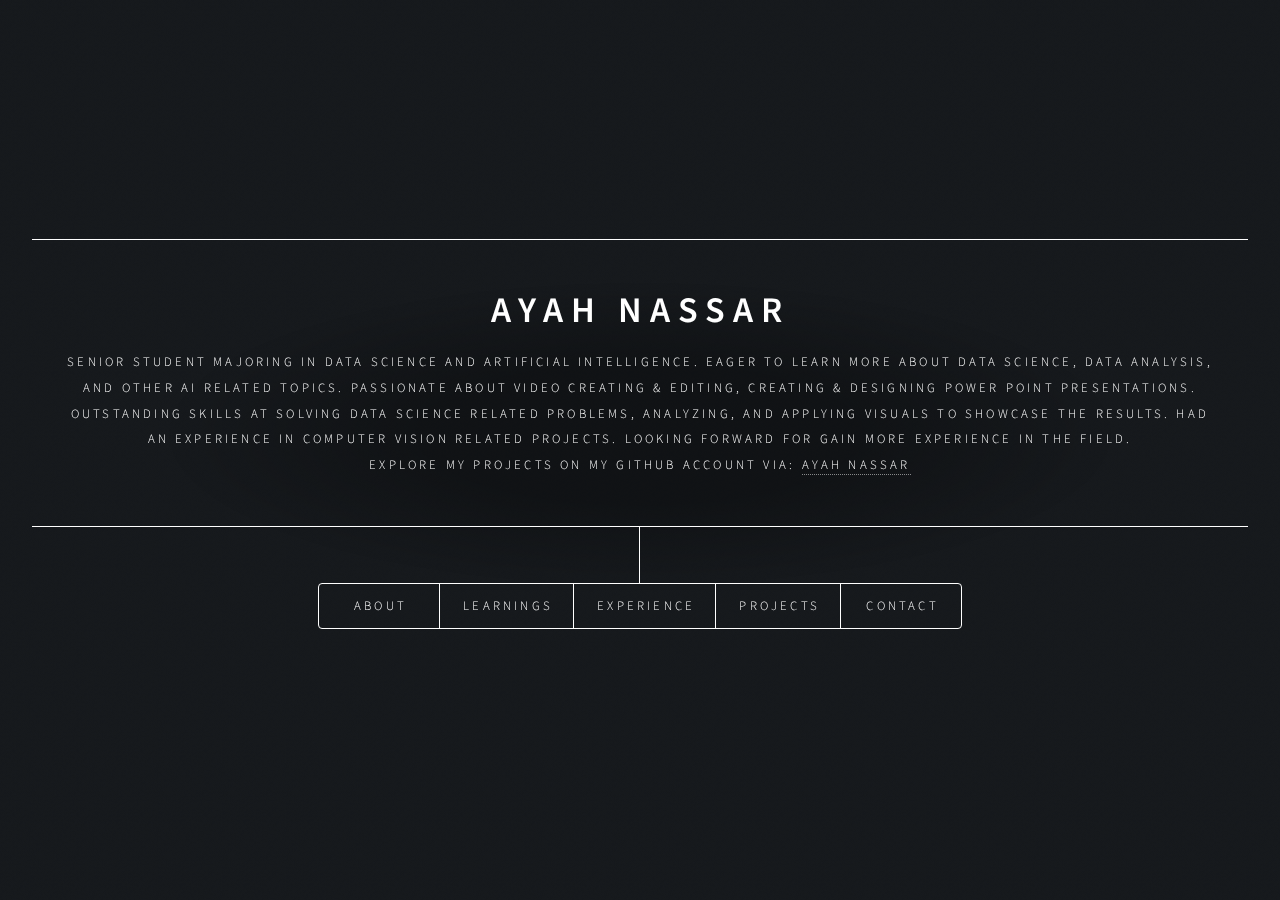
==== commit b74f764c: "index.html" ====
--- a/portfolioAyah/index.html
+++ b/portfolioAyah/index.html
@@ -2,13 +2,13 @@
 
 <html>
 	<head>
-		<title>Ayah Nassar</title>
+		<title>Ayah_Nassar_Portfolio</title>
 		<meta charset="utf-8" />
 		<meta name="viewport" content="width=device-width, initial-scale=1, user-scalable=no" />
 		<link rel="stylesheet" href="assets/css/main.css" />
 		<noscript><link rel="stylesheet" href="assets/css/noscript.css" /></noscript>
 
-<!-- 		<!-- Favicon Links -->
+		<!-- Favicon Links -->
 
 		<link rel="apple-touch-icon" sizes="180x180" href="images/apple-touch-icon.png">
 		<link rel="icon" type="image/png" sizes="32x32" href="images/favicon-32x32.png">
@@ -18,7 +18,7 @@
 		<link rel="shortcut icon" href="images/favicon.ico">
 		<meta name="msapplication-TileColor" content="#2d89ef">
 		<meta name="msapplication-TileImage" content="images/mstile-150x150.png">
-		<meta name="theme-color" content="#ffffff"> -->
+		<meta name="theme-color" content="#ffffff">
 
 
 	</head>
@@ -35,18 +35,18 @@
 						<div class="content">
 							<div class="inner">
 								<h1>Ayah Nassar</h1>
-								<p>Junior student majoring in Data Science and Artificial intelligence. <br>
-									Eager to learn more about Data Science, Data Analysis, and other AI related topics. <br>
-									Passionate about front-end web development, video creating & editing. <bR>
-									Outstanding skills at solving Data Science related problems, analyzing & applying visuals to showcase the results. <br>
-									Looking forward to gaining experience in the field. <br>
+								<p>Senior student majoring In Data Science and Artificial Intelligence. Eager to learn more about data science, data analysis, and other AI related topics. Passionate about video creating & editing, creating & designing power point presentations.
+									Outstanding skills at solving data science related problems, analyzing, and applying visuals to showcase the results.
+									Had an Experience in Computer Vision related projects. Looking forward for gain more experience in the field.
+									 <br>
 									Explore my projects on my GitHub account via: <a href="https://github.com/AyahNassar?tab=repositories">Ayah Nassar</a></p>
 							</div>
 						</div>
 						<nav>
 							<ul>
-								<li><a href="#intro">Expertises</a></li>
+								<li><a href="#intro">About</a></li>
 								<li><a href="#work">Learnings</a></li>
+								<li><a href="#about">Experience</a></li>
 								<li><a href="#elements">Projects</a></li>
 								<li><a href="#contact">Contact</a></li>
 							</ul>
@@ -79,7 +79,8 @@
 									<li>Problem Solving</li>
 									<li>Teamwork</li>
 									<li>Time Management</li>
-									<li>Microsoft Excel</li>
+									<li>IoT protocol usage 'MQTT'</li>
+									<li>Programming Raspberry Pi</li>
 									
 								</ul>
 								<h2 class="major">Languages</h2>
@@ -103,15 +104,17 @@
 									<br>It was an incredible experience being part of the team that facilitated the seamless registration process for the event held on November 29th and 30th, 2023.</p>
 									<p>-Volunteered in Student Recruitment Event as an AI student speaker, talked about the AI major from a Junior student point of view. 
 									This event aims to welcome 170 students from public schools and take them in a tour in UDST's colleges.</p>
-
-
-							</article>
-
+									<p>-I had the opportunity to be part from the volunteering team with the media department at the class od 2024 graduarion
+									ceremony at UDST on May 2024.</p>
+									<p>-As a 3rd year Data Science and AI major at UDST, I volunteered at our University's open day event. I welcomed high school students
+										from different schools and guided them through the campus, answered their questions and shared my experience as a student at UDST. It was a rewarding 
+									experience to guide future university students and share my passion for data science and AI on June 2024.</p>
+								</article>	
 						<!-- Work -->
 							<article id="work">
 								<h2 class="major">Education</h2>
 								<span class="image main"><img src="images/pic02.jpg" alt="" /></span>
-								<p>-Third  year student at the University of Doha For Science And Technology. Majoring
+								<p>-Senior student at the University of Doha For Science And Technology. Majoring
 								 in Bachelor of Science in Data Science and Artificial Intelligence. 
 								
 								<p>-Expected graduation date, June 2025.</p>
@@ -125,19 +128,19 @@
 									<li>Machine Learning</li>
 									<li>Web Development</li>
 									<li>Parallel & Distributed Computing</li>
+									<li>Data & Cyber Security</li>
+									<li>IoT Application Development (Arduino UNO, Arduino Explore Kiy with Arduino cloud, Raspberry Pi)</li>
 								</ul>
 
 								<h2 class="major">Workshops Attended</h2>
-								<p><b>1. AI Symposium at QU held in October 2023 attended sessions:</b></p>
-								<ul>
-									<li>AI in healh care.</li>
-									<li>How AI is changing newsroom world wide.</li>
-									<li>How AI enhances inclusivity for individuals with disabilities.</li>
-									<li>Harnessing AI in health care in Qatar.</li>
-									<li>The rise of generative AI, does human experties have expiry date?</li>
-									<li>The future industry of AI.</li>
-								</ul>
-								<p><b>2. International AI Symposium at UDST held in November 2023 attended sessions:</b></p>
+								
+								<p><b>1. Personal Branding Workshop at QSTP held in July 2024.</b></p>
+								<p><b>2. Challenges of Cybersecurity and AI held in February 2024.</b></p>
+								<p><b>3. Cybersecurity Forum, Cybersecurity for SMEs in Qatar held in January 2024.</b></p>
+								<p><b>4. The Importance of AI & Increasing productivity held in May 2023.</b></p>
+								<p><b>5. Design Thinking, Marketing held in September - October 2023.</b></p>
+								<p><b>6. Business Leaders Campaign by Injaz Qatar held in November 2023.</b></p>
+								<p><b>7. International AI Symposium at UDST held in November 2023 attended sessions:</b></p>
 								<ul>
 									<li>Implementing AI in healh care: Prospects and Challanges.</li>
 									<li>History of AI, its past and future.</li>
@@ -148,12 +151,15 @@
 									<li>What can AI do for Finance?</li>
 									<li>Safe and Helpful AI: SO Much More Than LLMs and ML.</li>
 								</ul>
-								<p><b>3. Business Leaders Campaign by Injaz Qatar held in November 2023.</b></p>
-								<p><b>4. Design Thinking, Marketing held in September - October 2023.</b></p>
-								<p><b>5. The Importance of AI & Increasing productivity held in May 2023.</b></p>
-								<p><b>6. Cybersecurity Forum, Cybersecurity for SMEs in Qatar held in January 2024.</b></p>
-								<p><b>7. Challenges of Cybersecurity and AI held in February 2024.</b></p>
-
+								<p><b>8. AI Symposium at QU held in October 2023 attended sessions:</b></p>
+								<ul>
+									<li>AI in healh care.</li>
+									<li>How AI is changing newsroom world wide.</li>
+									<li>How AI enhances inclusivity for individuals with disabilities.</li>
+									<li>Harnessing AI in health care in Qatar.</li>
+									<li>The rise of generative AI, does human experties have expiry date?</li>
+									<li>The future industry of AI.</li>
+								</ul>
 								<h2 class="major">Courses Taken</h2>
 								<p><b>1. Elements of AI online course, MinnaLearn, University of Helsinki April 2023.</b></p>
 								<p><b>2. Palo Alto Networks Cybersecurity Academy, Cybersecurity Foundation online course, April 2023.</b></p>
@@ -163,19 +169,17 @@
 								<p><b>6. Learning Data Science, understanding the basics, July 2023.</b></p>
 								<p><b>7. PowerBi Data Analyst Associate (PL-300) Creating reports in powerbi, July 2023.</b></p>
 
-
-
-
 							</article>
-
+						</article>
 						<!-- About -->
-							<!-- <article id="about">
-								<h2 class="major">Volunteering Experience</h2>
-								 <span class="image main"><img src="images/pic03.jpg" alt="" /></span> 
-								<p>-Volunteered at UDST in all events including ITAS conference(International conference on Innovation and 
-									Technological Advances for Sustainability.) that took place in March.</p>
-								<p>-I had the privilege to contribute as a volunteer in the Registration Section during the International AI Symposium at the University of Science and Technology (UDST). It was an incredible experience being part of the team that facilitated the seamless registration process for the event held on November 29th and 30th, 2023.</p>
-							</article> -->
+						<article id="about">
+							<h2 class="major">Experience</h2>
+							 <span class="image main"><img src="images/pic03.png" alt="" /></span> 
+							
+							<p>-Had a 2-month internship Experience at QMIC mentored by Dr. Hamid Menouar. Worked on Computer Vision related projects & published a paper on IEEE ICFTSS conference with Dr. Hamid Menouar & Dr. Asif Khan from QMIC and Prof. Mohammed Abdallah from HBKU. </p>
+							<h2 class="major">Publications</h2>
+						</article>
+						
 
 						<!-- Contact -->
 							<article id="contact">
@@ -223,13 +227,29 @@
 								<span class="image main"><img src="images/pic04.png" alt="" /></span>
 
 								<section>
-									<h3 class="major">1. Heuristic Problem-Solving: </h3>
+									<h3 class="major">1. Computer Vision: </h3>
+									<p><b>Autonomous Vehicle Camera Spoofing Attack - Research Project</b></p>
+									<p>During my 2-month internship, I contributed to an innovative research project aimed at demonstrating spoofing attacks on the cameras of autonomous vehicles (AVs). The project focused on how these attacks could inject fake objects into the AV's 
+										video feed to deceive its perception system, potentially leading to incorrect decisions by the vehicle.</p>
+									<p>My responsibilities included the following:</p>
+									<ul>
+										<li>Machine Learning & Object Detection: I learned and implemented YOLOv8 for real-time object detection. I delved into the intricacies of this deep learning model, mastering its use for detecting objects in video frames, which formed the basis of our spoofing attacks. 
+											I also utilized OpenCV for image processing tasks, allowing us to further manipulate and analyze the video streams fed into the system.</li><br>
+										<li>IoT & MQTT Integration: I gained hands-on experience with MQTT, a lightweight IoT protocol, to control object visibility in real-time. This involved integrating the MQTT Box tool to dynamically show or hide objects as part of our attack demonstrations.</li><br>
+										<li>Network Streaming & Flask Development: To stream the spoofed video feed over the network, I developed a Flask web application. This app coordinated between the attacker's system, the AV's camera, and a live VLC media stream, simulating real-time AV operations.</li><br>
+										<li>Overcoming Technical Challenges: One of the major challenges I faced was the slow frame rate during live streaming from the AV's camera. To resolve this, I introduced a Raspberry Pi to act as a virtual machine for running the attacker module. 
+											I programmed and remotely controlled the Raspberry Pi using SSH and JupyterLab, which significantly improved system performance.</li><br>
+										<li>Real-World Testing: Once all components were in place, we executed the real-world attack as outlined in our research manuscript. Our testbed included a hacker app, a Tesla AV simulation app, and a webcam representing the AV's camera. 
+											We successfully demonstrated how an attacker could inject fake cars into the video stream using OpenCV, achieving a high attack success rate of ≈90%.</li><br>
+										
+									</ul>
+									<h3 class="major">2. Heuristic Problem-Solving: </h3>
 									<p>Developed a heuristic-based solution for a data-driven problem, demonstrating strong analytical thinking 
 										and strategic problem-solving skills. (Travelling Salesman Problem). 
 										Applied data visualization to better understand the problem space and to communicate the effectiveness 
 										of the solution. </p>
 										<p>Check out the code on <a href="https://github.com/AyahNassar/optimization-heuristics" ><b>GitHub</b></a>.</p>
-									<h3 class="major">2. Data Science: </h3>
+									<h3 class="major">3. Data Science: </h3>
 									<p>Completed a range of data science projects using Python, focusing on data cleaning, exploration, 
 										visualization, analysis, and machine learning. 
 										Used storytelling techniques to communicate data insights effectively. 
@@ -238,7 +258,7 @@
 										<p>Explore the code of one of the projects on <a href="https://github.com/AyahNassar/Data-Science--diabetes-dataset"><b>GitHub</b></a>.</p>
 
 
-										<h3 class="major">3. Web Development: </h3>
+										<h3 class="major">4. Web Development: </h3>
 										<p>Latest website, FuelHub, a comprehensive web-based solution for managing petrol stations across Qatar. This repository houses the source code for a robust system that enables seamless monitoring and control for company owners, administrators, and station managers.
 											Using Node.js with Express.js.</p>
 										<p>Check out the website's code on <a href="https://github.com/AyahNassar/WebTechProject" ><b>GitHub</b></a>.</p>
